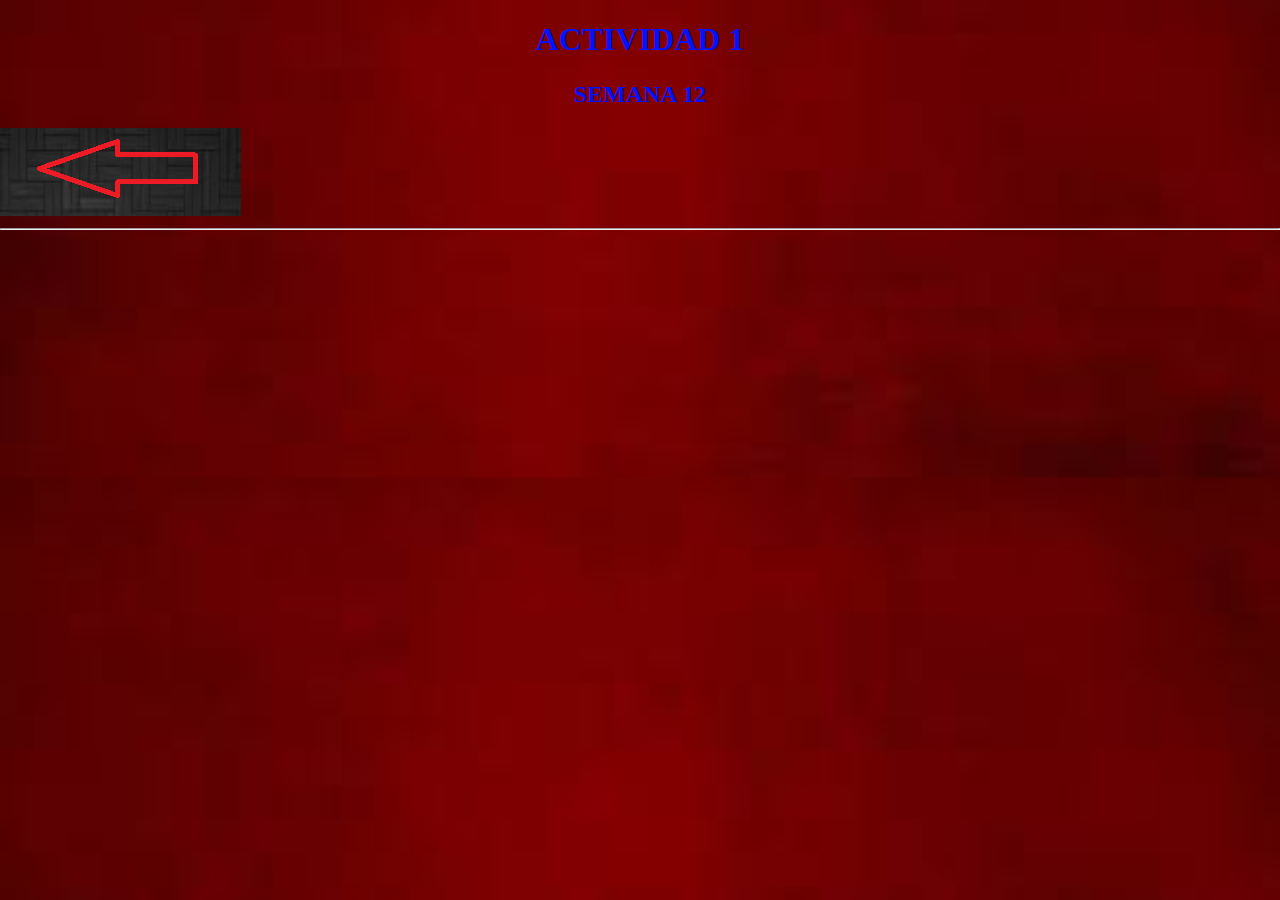
==== actividad12.html @ d76bf688 "Add files via upload" ====
<!DOCTYPE html>
<html>
<head>
	<link rel="stylesheet" type="text/css" href="fondo2.css">
	<meta charset="utf-8">
	<title>actividad 1</title>
</head>
<body>
<center><H1><font color="#0013FF" face="Comic Sans MS">ACTIVIDAD 1</font></H1></center>

<center><h2><font color="#0013FF" face="Comic Sans MS">SEMANA 12</font></h2></center>
<a href="periodo2.html"><img src="j.png"></a>
<hr>
</body>
</html>
---- fondo2.css ----
body{
    margin: 0;
    padding: 0;
    background: url(R.jpg);   
    background-size: cover;
    background-position: center;
    font-family: sans-serif;
}
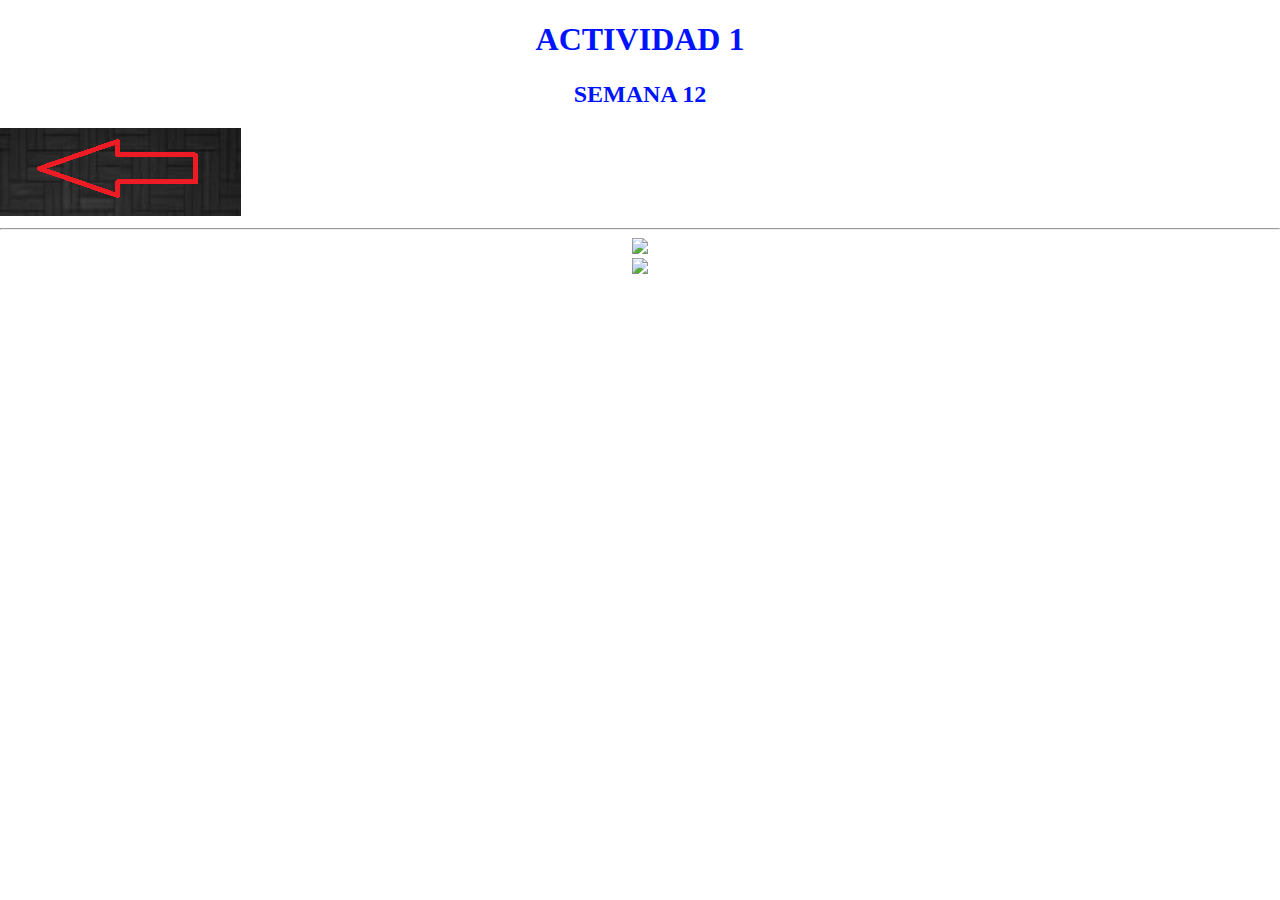
==== commit fab22f97: "Update actividad12.html" ====
--- a/actividad12.html
+++ b/actividad12.html
@@ -11,5 +11,8 @@
 <center><h2><font color="#0013FF" face="Comic Sans MS">SEMANA 12</font></h2></center>
 <a href="periodo2.html"><img src="j.png"></a>
 <hr>
+<center><img src="act21.png"></center>
+<center><img src="act22.png"></center>
+<center><h2><font color="#FFFFFF" face="Comic Sans MS">me parecio una actividad muy dinamina, ya que este tema de funciones no lo conocia muy bien y me confundi bastante con este tema, pero volvi a ver la grabacion y pude comprender mejor el tema y al final fue casi lo mismo que un tema que habiamos visto hace tiempo el cual son los ciclos y lo que mas me gusto fue que el codigo no es tan extenso como en los menus </font></h2></center>
 </body>
-</html>+</html>
--- a/fondo2.css
+++ b/fondo2.css
@@ -1,8 +1,8 @@
 body{
     margin: 0;
     padding: 0;
-    background: url(R.jpg);   
+    background: url(c54.jpg);   
     background-size: cover;
     background-position: center;
     font-family: sans-serif;
-}+}
